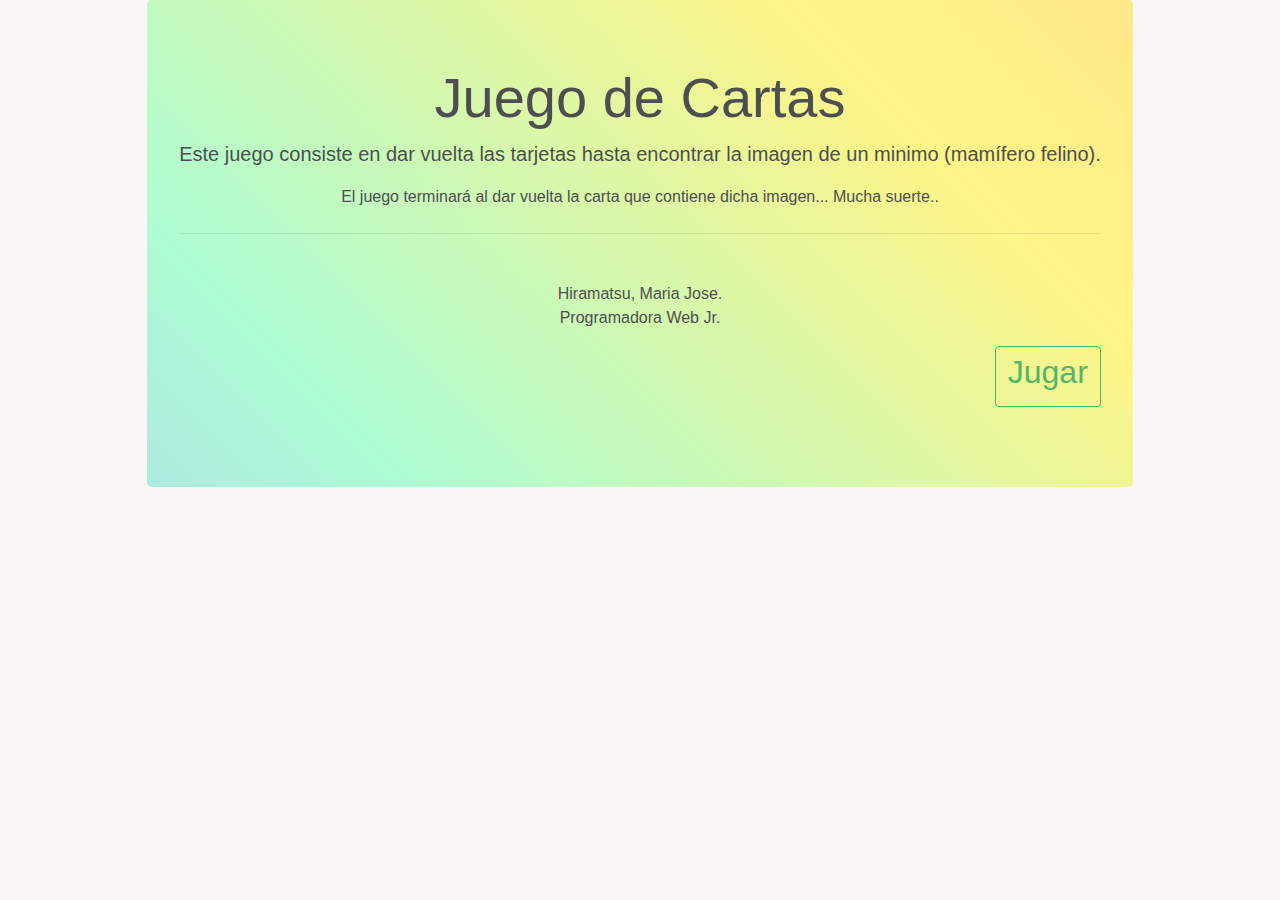
==== index.html @ f1eca3eb "tarjetas" ====
<!DOCTYPE html>
<html lang="en">
<head>
    <meta charset="UTF-8">
    <meta http-equiv="X-UA-Compatible" content="IE=edge">
    <meta name="viewport" content="width=device-width, initial-scale=1.0">
    <meta name="keywords" content="juego, gato, imagenes">
    <meta name="author" content="Hiramatsu, Maria Jose">
    <meta name="copyright" content="Hiramatsu">
    <link rel="icon" href="estilos/favicon.png">
    <title>Encuentra el Gato!</title>


    <!-- Bootstrap CSS -->
    <link rel="stylesheet" href="https://stackpath.bootstrapcdn.com/bootstrap/4.1.3/css/bootstrap.min.css">
    <link rel="stylesheet" href="https://stackpath.bootstrapcdn.com/font-awesome/4.7.0/css/font-awesome.min.css">
    
    <link rel="stylesheet" href="estilo.css">

</head>

<body>

    <section class="container">
        
        <div class="row">
            <div class="col-12">

                <div class="jumbotron bg-light">
                    <h1 class="display-4">Juego de Cartas</h1>
                    <p class="lead">Este juego consiste en dar vuelta las tarjetas hasta encontrar la imagen de un minimo (mamífero felino).</p>
                    <p>El juego terminará al dar vuelta la carta que contiene dicha imagen... Mucha suerte..</p>
                   
                    <hr class="my-4">
                    <br>Hiramatsu, Maria Jose.</br>
                    Programadora Web Jr.</p>
                    <p class="text-right">
                        <a href="juego.html" >
                        <button type="button" class="btn btn-outline-success"><h2> Jugar  </h2> 
                        </button>
                        </a>
                    </p>
                    
                  </div>
            
            </div>
            
        </div>
    </section>





    <!-- Optional JavaScript -->
    <!-- jQuery first, then Popper.js, then Bootstrap JS -->
    <script src="https://code.jquery.com/jquery-3.3.1.slim.min.js"></script>
    <script src="https://cdnjs.cloudflare.com/ajax/libs/popper.js/1.14.3/umd/popper.min.js"></script>
    <script src="https://stackpath.bootstrapcdn.com/bootstrap/4.1.3/js/bootstrap.min.js" ></script>
    
</body>

</html>
---- estilo.css ----
:root{
    --w: calc(60vw/4);
    --h: calc(120vh/4);
}

*{
    transition: all 3s;
}

.jumbotron{
    background-image: url("estilos/fondo.png");
    background-attachment: fixed;
    background-size:cover;
    background-repeat: no-repeat;
    opacity: 0.8;
}

header{
    width: 70%;
    padding: 10px;
    background-image: url("estilos/titulo.jpg");
    background-repeat: no-repeat;
    background-size: fixed;
    background-position: center;
    opacity: 0.8;
    margin-top: 10px;
    font-family: 'Montserrat', sans-serif;
    font-weight: bold;
}

#tablero{
  
    width: 95%;
    height: 20%;
    margin: auto;
    padding: 10px;
}

.contenedor{
    width: 80%;
    height: auto;
    margin: auto;
    display: flex;
    justify-content: center;
    align-items: center;
    text-align: center;
    flex-direction: column;

    background-image: url("estilos/contenedor.jpg");
    background-attachment: fixed;
    background-repeat: no-repeat;
    background-size: cover;
}

body
{
    -webkit-perspective: 1000;
    font-family: 'Montserrat', sans-serif;
    height: auto;
    margin: auto;
    display: flex;
    justify-content: center;
    align-items: center;
    text-align: center;
    flex-direction: column;
    background-color: #fcf5f5;
}

div{
    display: inline-block;
}

.area-tarjeta,
.tarjeta,
.cara{
    cursor: pointer;
    width: var(--w);
    height: var(--h);
    min-width: 100px;
}

.tarjeta{
    position: relative;
    transform-style:preserve-3d ;
    animation: iniciar 1s;
}

.cara{
    position: absolute;
    backface-visibility: hidden;
    display: flex;
    justify-content: center;
    align-items: center;
    background-color: wheat;
}

.trasera{
  
    transform: rotateY(180deg);
}

.superior{
    border: 1px solid seagreen;
    border-radius: 5px;
    background-color: blanchedalmond;
    background-image: url("template/fondo.png");
    background-position: center center;
    background-size: contain;
}

.nuevo-juego{
    cursor: pointer;
    background-color: blanchedalmond;
    padding: 10px;
    border: wheat 5px solid;
    border-radius: 50px;
    font-family: 'Montserrat', sans-serif;
    font-weight: bold;
}
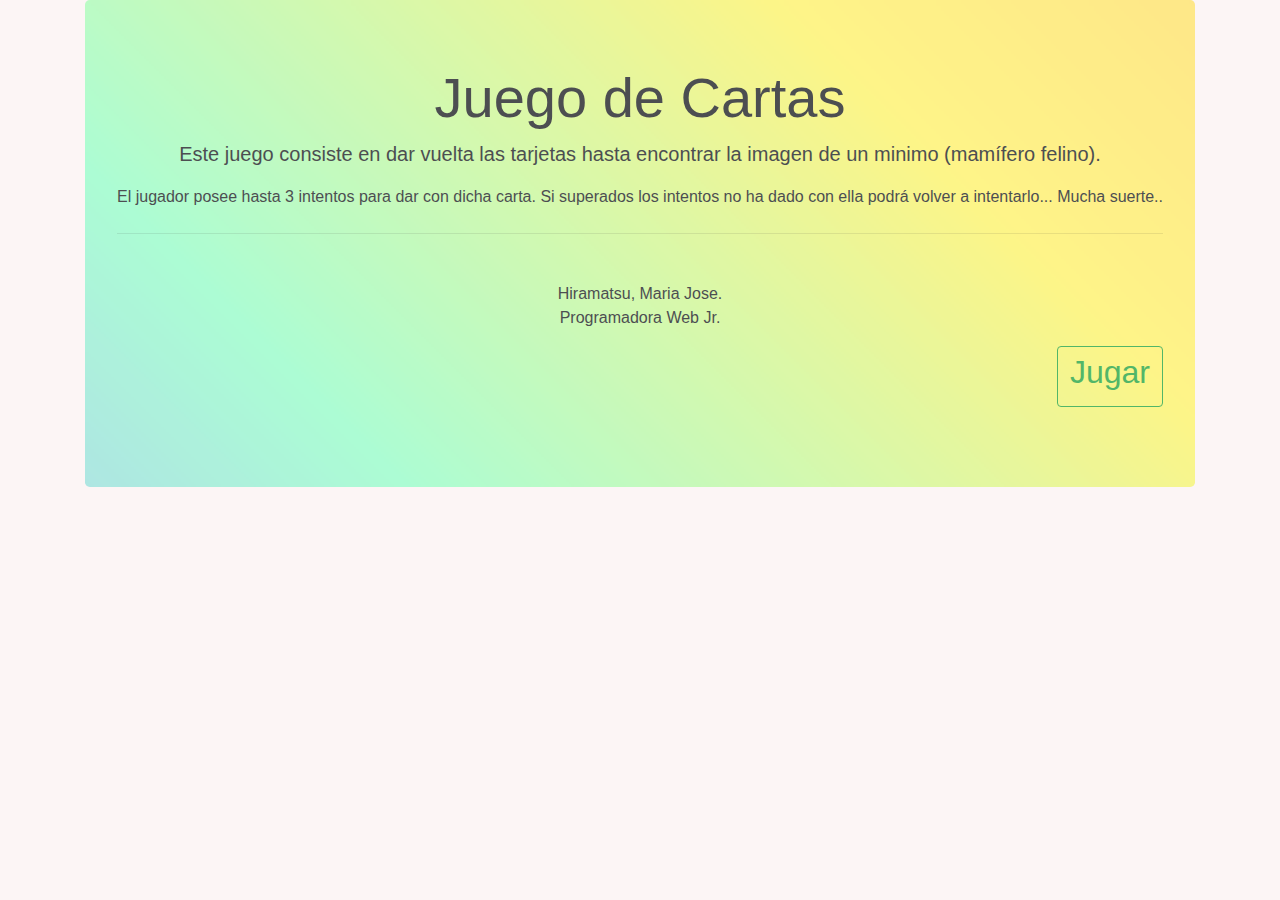
==== commit 1817e3c9: "actualizacion" ====
--- a/index.html
+++ b/index.html
@@ -29,7 +29,7 @@
                 <div class="jumbotron bg-light">
                     <h1 class="display-4">Juego de Cartas</h1>
                     <p class="lead">Este juego consiste en dar vuelta las tarjetas hasta encontrar la imagen de un minimo (mamífero felino).</p>
-                    <p>El juego terminará al dar vuelta la carta que contiene dicha imagen... Mucha suerte..</p>
+                    <p>El jugador posee hasta 3 intentos para dar con dicha carta. Si superados los intentos no ha dado con ella podrá volver a intentarlo... Mucha suerte..</p>
                    
                     <hr class="my-4">
                     <br>Hiramatsu, Maria Jose.</br>
